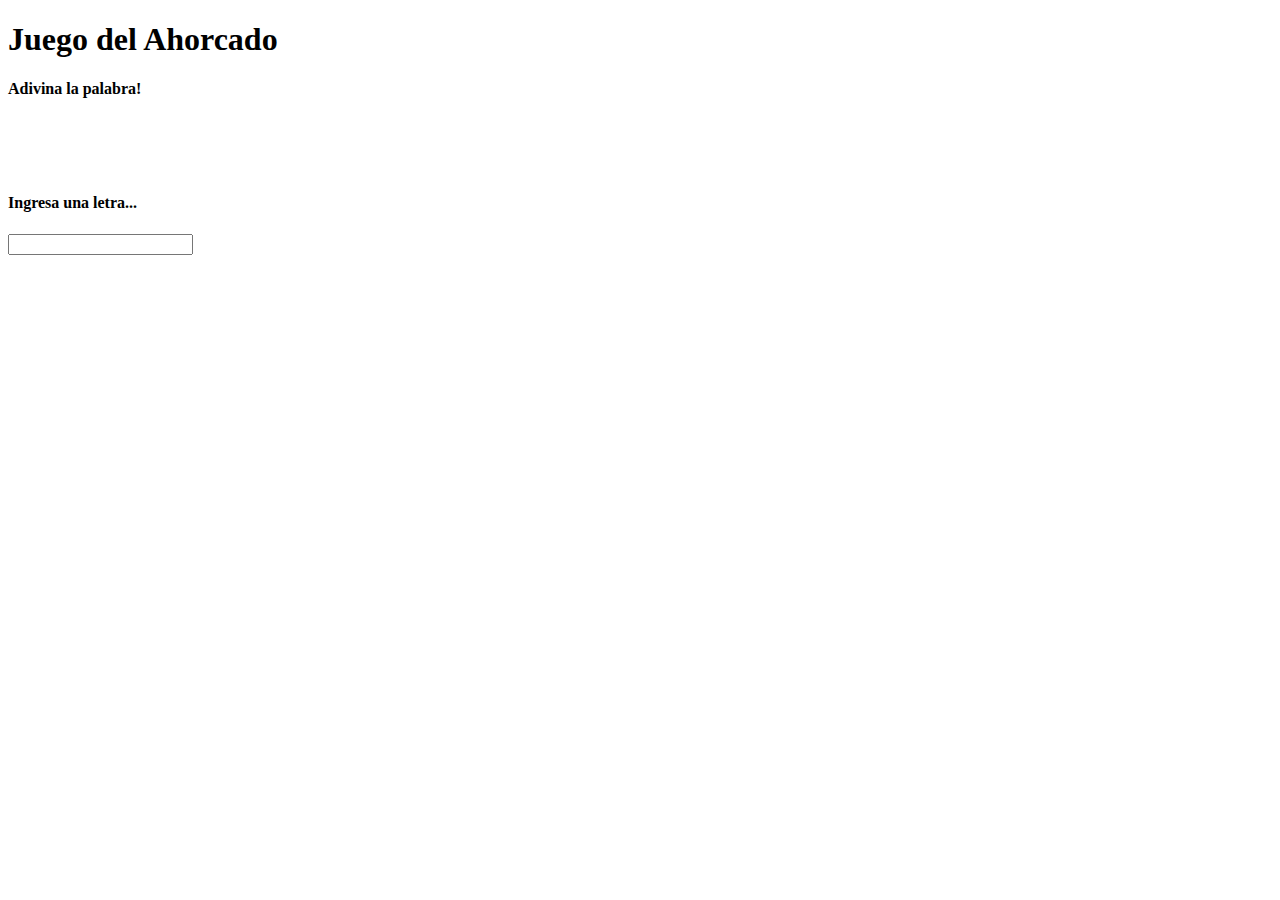
==== src/index.html @ 24ce190d "Add files via upload" ====
<!DOCTYPE html>
<html>
    <head>
        <title>Juego Ahorcado</title>
    </head>
    <body class="color">
        <h1>Juego del Ahorcado</h1>

        <h4>Adivina la palabra!</h4>
        <div id="tablero"></div>
        <br/>
        <br/>
        <br/>
        <h4>Ingresa una letra...</h4>
     
        <div class="casillaIngreso">            
            <input type="text" name="nombre" maxlength="1" />
        </div>
        <br>
        <br>
        <br>
        <div id="status"></div>
        <br>
        <div id="fin"></div>

       
     
    </body>

</html>
<script src="../js/ahorcado.js"></script>
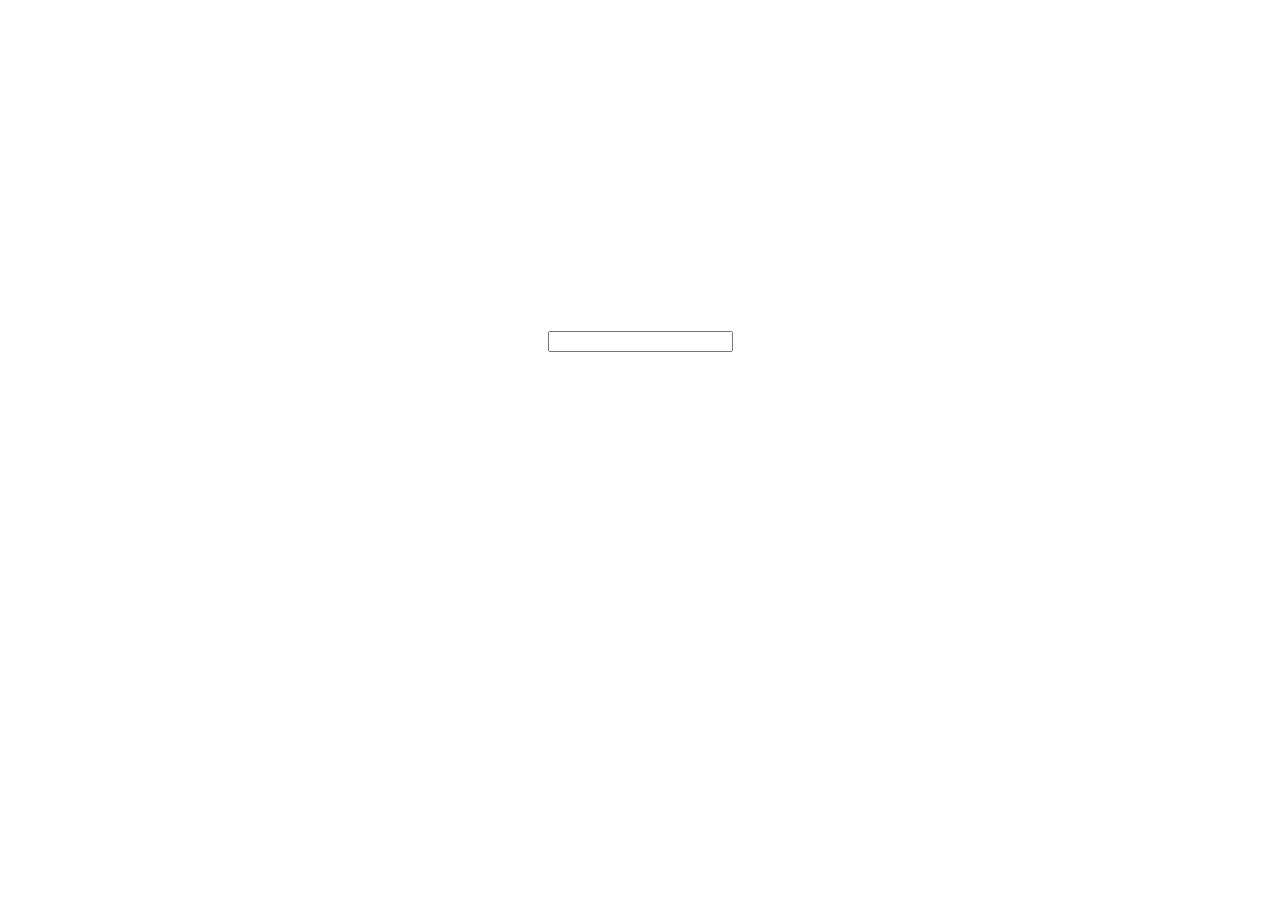
==== commit 8cc7e5fb: "Update index.html" ====
--- a/src/index.html
+++ b/src/index.html
@@ -2,8 +2,9 @@
 <html>
     <head>
         <title>Juego Ahorcado</title>
+        <link href="../css/estilos.css" rel="stylesheet" type="text/css">
     </head>
-    <body class="color">
+    <body class="tablero">
         <h1>Juego del Ahorcado</h1>
 
         <h4>Adivina la palabra!</h4>
@@ -18,14 +19,19 @@
         </div>
         <br>
         <br>
-        <br>
         <div id="status"></div>
         <br>
+        <br>
         <div id="fin"></div>
-
+        <br>
+        <br>
+        <img id="imagen" src="">
+        <br>
+        <br>
+        <button id="volver" style="display: none;"><a href="">VOLVER A JUGAR</a></button>
        
      
     </body>
 
 </html>
-<script src="../js/ahorcado.js"></script>+<script src="../js/ahorcado.js"></script>
--- a/css/estilos.css
+++ b/css/estilos.css
@@ -0,0 +1,29 @@
+body{
+    background-image: url(../img/fondo.png);
+    color: white;
+    font-family: Arial, Helvetica, sans-serif;
+    font-size: 20px;
+    align-items: center;
+    justify-content: center;
+    flex-direction: column;
+    display: flex;
+}
+
+#tablero{
+    font-size: 40px;
+}
+
+#volver {
+    display: block;
+    margin: 20px auto;
+    padding: 10px 20px;
+    border-radius: 5px;
+    background-color: #333;
+    border: none;
+  }
+
+#volver a {
+    color: #fff;
+    text-decoration: none;
+    font-weight: bold;
+}
